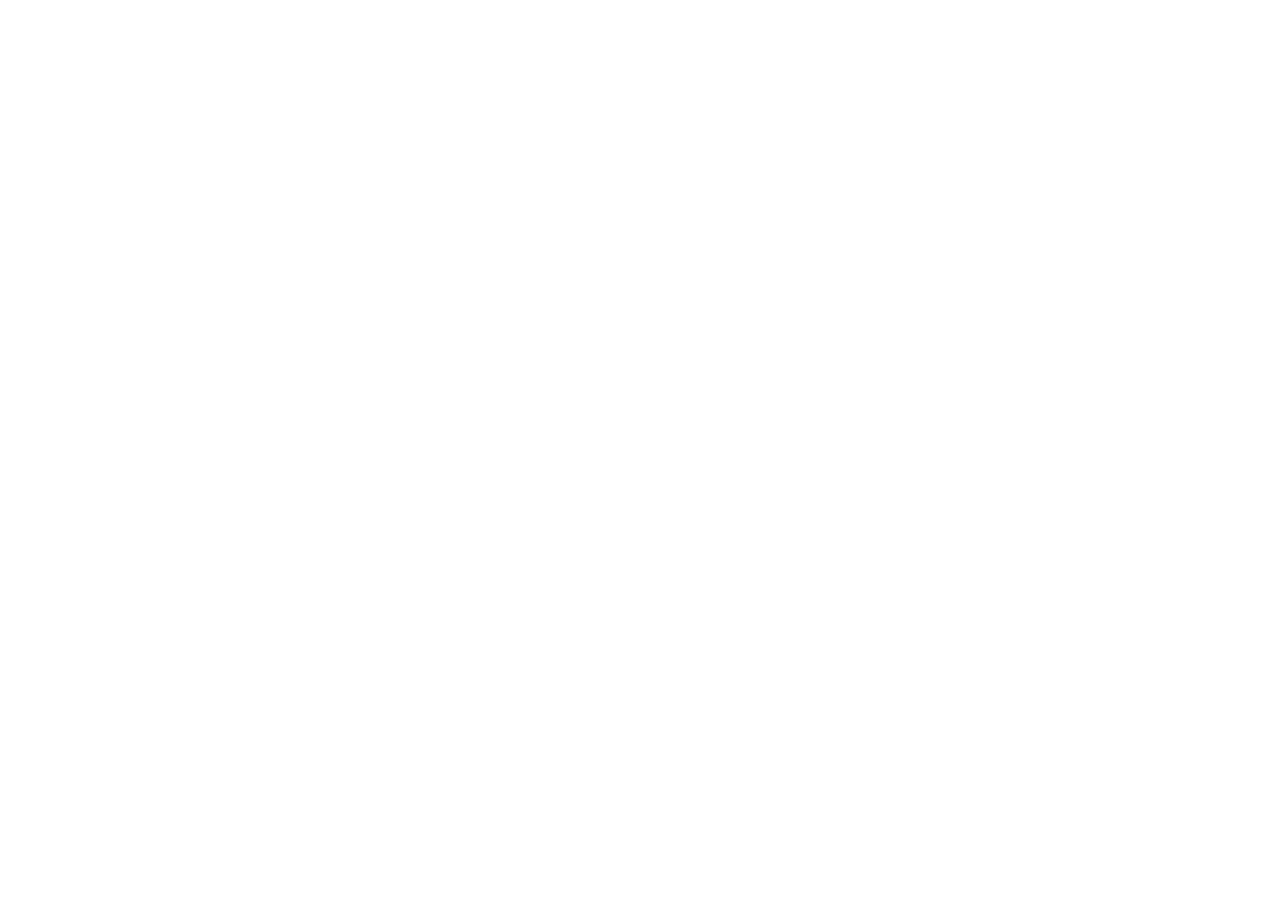
==== Demo.html @ 2232504f "add files" ====
<!DOCTYPE html>
<html lang="en">
<head>
    <meta charset="UTF-8">
    <title></title>
    <script src="lib/vendor/jquery/dist/jquery.min.js"></script>
    <script src="lib/knockout-3.2.0.min.js"></script>
    <script src="lib/vendor/amplify/lib/amplify.js"></script>
    <script src="app/config.js"></script>
    <script src="app/viewmodels/demoViewModel.js"></script>
    <script src="app/services/util.js"></script>
    <script src="app/services/identitySvc.js"></script>
    <script src="app/demopage.js"></script>

</head>
</head>
<body id="content">
<span data-bind="text:total"></span>
<br>
<span data-bind="text:size"></span>

</body>
<!--<script>-->
    <!--ko.applyBindings(new window.BPMN.ViewModels.DemoViewModel());-->
<!--</script>-->
</html>
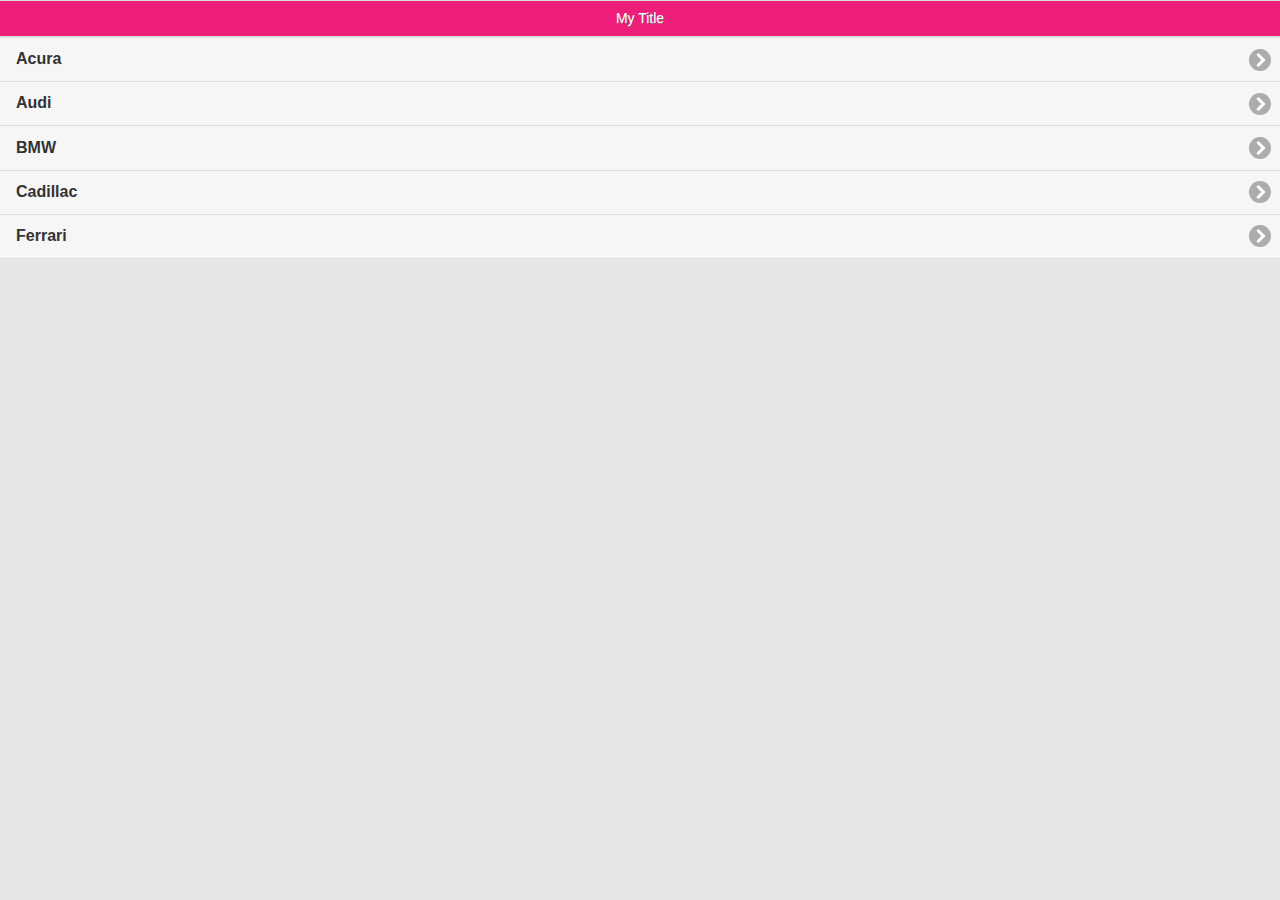
==== commit ad0f4007: "pull to refresh" ====
--- a/Demo.html
+++ b/Demo.html
@@ -1,26 +1,98 @@
 <!DOCTYPE html>
 <html lang="en">
 <head>
-    <meta charset="UTF-8">
-    <title></title>
-    <script src="lib/vendor/jquery/dist/jquery.min.js"></script>
-    <script src="lib/knockout-3.2.0.min.js"></script>
-    <script src="lib/vendor/amplify/lib/amplify.js"></script>
-    <script src="app/config.js"></script>
-    <script src="app/viewmodels/demoViewModel.js"></script>
-    <script src="app/services/util.js"></script>
-    <script src="app/services/identitySvc.js"></script>
-    <script src="app/demopage.js"></script>
+   <meta charset="UTF-8">
+   <title>Demo</title>
+   <!--<link href="css/jquery.mobile-1.3.2.css" rel="stylesheet" />-->
+   <link href="style/themes/jquery.mobile-1.4.5.min.css" rel="stylesheet" type="text/css" />
 
+   <!--<link href="css/jquery.mobile.theme-1.3.2.css" rel="stylesheet" />
+   <link href="css/jquery.mobile.structure-1.3.2.css" rel="stylesheet" />-->
+
+   <link rel="stylesheet" href="style/themes/bladecolor.min.css" />
+   <!-- Latest compiled and minified CSS -->
+   <link rel="stylesheet" href="style/themes/bootstrap.min.css">
+
+
+   <!-- Optional theme -->
+   <link rel="stylesheet" href="style/themes/bootstrap-theme.min.css">
+   <link rel="stylesheet" href="style/themes/jqm-demos.css">
+   <link rel="stylesheet" href="style/themes/jquery.mobile.icons.min.css">
+   <link rel="stylesheet" href="style/themes/jquery.mobile.structure-1.4.5.min.css">
+   <link href="style/themes/font-awesome.min.css" rel="stylesheet" type="text/css">
+   <link href="style/css/site.css" rel="stylesheet" />
+   <!--<script src="scripts/lib/jquery-1.8.2.js"></script>
+   <!--<script src="scripts/app/knockout.jquery.mobile.js"></script>-->
+   <!--<script src="scripts/lib/jquery.mobile-1.3.2.js"></script>-->
+   <script src="lib/vendor/jquery/dist/jquery.min.js"></script>
+   <script src="lib/jquery.mobile-1.4.5.js"></script>
+   <script src="lib/jquery-ui.min.js"></script>
+   <script src="lib/jquery.mobile.pulltorefresh.js"></script>
+
+   <script>
+      $(function() {
+         var refreshCallback = function(loader) {
+            setTimeout(function(){
+               //loader.finish();
+
+            }, 1000);
+         };
+
+         var cancelRefreshing = function() {
+         };
+
+         $("#draggable").pulltorefresh({
+            async: true,
+            // event triggered when refreshing start
+            refresh: function(event, finishCallback) {
+               element = $(this)
+               setTimeout(function(){
+                  alert("refresh");
+
+                  // you must call this function if refreshing process runs asynchronusly
+                  finishCallback();
+               }, 1000);
+            },
+            abort: function() {
+               alert("abort");
+            }
+         });
+      });
+   </script>
+   <style>
+      .ui-header {
+         z-index: 10;
+      }
+
+      .pull-header {
+         height: 80px;
+         margin-top: -80px;
+         background-color: rgba(21, 59, 76, 0.15);
+      }
+   </style>
 </head>
-</head>
-<body id="content">
-<span data-bind="text:total"></span>
-<br>
-<span data-bind="text:size"></span>
+<body>
+
+<div data-role="page">
+
+   <div data-role="header">
+      <h1>My Title</h1>
+   </div><!-- /header -->
+
+   <div class="content-primary" id="draggable">
+      <ul data-role="listview">
+         <li><a href="#">Acura</a></li>
+         <li><a href="#">Audi</a></li>
+         <li><a href="#">BMW</a></li>
+         <li><a href="#">Cadillac</a></li>
+         <li><a href="#">Ferrari</a></li>
+      </ul>
+   </div>
+</div><!-- /page -->
+
 
 </body>
-<!--<script>-->
-    <!--ko.applyBindings(new window.BPMN.ViewModels.DemoViewModel());-->
-<!--</script>-->
-</html>+<script>
+<!--ko.applyBindings(new window.BPMN.ViewModels.DemoViewModel());-->
+</script>
+</html>
--- a/style/themes/bladecolor.min.css
+++ b/style/themes/bladecolor.min.css
@@ -0,0 +1,218 @@
+/*!
+* jQuery Mobile 1.4.2
+* Git HEAD hash: 9d9a42a27d0c693e8b5569c3a10d771916af5045 <> Date: Fri Feb 28 2014 17:32:01 UTC
+* http://jquerymobile.com
+*
+* Copyright 2010, 2014 jQuery Foundation, Inc. and other contributors
+* Released under the MIT license.
+* http://jquery.org/license
+*
+*/
+
+
+/* Globals */
+/* Font
+-----------------------------------------------------------------------------------------------------------*/
+html {
+	font-size: 100%;
+}
+body,
+input,
+select,
+textarea,
+button,
+.ui-btn {
+	font-size: 1em;
+	line-height: 1.3;
+	    font-family: sans-serif /*{global-font-family}*/;
+}
+legend,
+.ui-input-text input,
+.ui-input-search input {
+	color: inherit;
+	text-shadow: inherit;
+}
+/* Form labels (overrides font-weight bold in bars, and mini font-size) */
+.ui-mobile label,
+div.ui-controlgroup-label {
+	font-weight: normal;
+	font-size: 16px;
+}
+/* Separators
+-----------------------------------------------------------------------------------------------------------*/
+/* Field contain separator (< 28em) */
+.ui-field-contain {
+	border-bottom-color: #828282;
+	border-bottom-color: rgba(0,0,0,.15);
+	border-bottom-width: 1px;
+	border-bottom-style: solid;
+}
+/* Table opt-in classes: strokes between each row, and alternating row stripes */
+/* Classes table-stroke and table-stripe are deprecated in 1.4. */
+.table-stroke thead th,
+.table-stripe thead th,
+.table-stripe tbody tr:last-child {
+	border-bottom: 1px solid #d6d6d6; /* non-RGBA fallback */
+	border-bottom: 1px solid rgba(0,0,0,.1);
+}
+.table-stroke tbody th,
+.table-stroke tbody td {
+	border-bottom: 1px solid #e6e6e6; /* non-RGBA fallback  */
+	border-bottom: 1px solid rgba(0,0,0,.05);
+}
+.table-stripe.table-stroke tbody tr:last-child th,
+.table-stripe.table-stroke tbody tr:last-child td {
+	border-bottom: 0;
+}
+.table-stripe tbody tr:nth-child(odd) td,
+.table-stripe tbody tr:nth-child(odd) th {
+	background-color: #eeeeee; /* non-RGBA fallback  */
+	background-color: rgba(0,0,0,.04);
+}
+/* Buttons
+-----------------------------------------------------------------------------------------------------------*/
+.ui-btn,
+label.ui-btn {
+	font-weight: bold;
+	border-width: 1px;
+	border-style: solid;
+}
+.ui-btn:link {
+	text-decoration: none !important;
+}
+.ui-btn-active {
+	cursor: pointer;
+}
+/* Corner rounding
+-----------------------------------------------------------------------------------------------------------*/
+/* Class ui-btn-corner-all deprecated in 1.4 */
+.ui-corner-all {
+	-webkit-border-radius: 0.4em /*{global-radii-blocks}*/;
+	border-radius: 0.4em /*{global-radii-blocks}*/;
+}
+/* Buttons */
+.ui-btn-corner-all,
+.ui-btn.ui-corner-all,
+/* Slider track */
+.ui-slider-track.ui-corner-all,
+/* Flipswitch */
+.ui-flipswitch.ui-corner-all,
+/* Count bubble */
+.ui-li-count {
+	-webkit-border-radius: 1.3em /*{global-radii-buttons}*/;
+	border-radius: 1.3em /*{global-radii-buttons}*/;
+}
+/* Icon-only buttons */
+.ui-btn-icon-notext.ui-btn-corner-all,
+.ui-btn-icon-notext.ui-corner-all {
+	-webkit-border-radius: 1em;
+	border-radius: 1em;
+}
+/* Radius clip workaround for cleaning up corner trapping */
+.ui-btn-corner-all,
+.ui-corner-all {
+	-webkit-background-clip: padding;
+	background-clip: padding-box;
+}
+/* Popup arrow */
+.ui-popup.ui-corner-all > .ui-popup-arrow-guide {
+	left: 0.4em /*{global-radii-blocks}*/;
+	right: 0.4em /*{global-radii-blocks}*/;
+	top: 0.4em /*{global-radii-blocks}*/;
+	bottom: 0.4em /*{global-radii-blocks}*/;
+}
+/* Shadow
+-----------------------------------------------------------------------------------------------------------*/
+.ui-shadow {
+	-webkit-box-shadow: 0 1px 3px /*{global-box-shadow-size}*/ rgba(0,0,0,.2) /*{global-box-shadow-color}*/;
+	-moz-box-shadow: 0 1px 3px /*{global-box-shadow-size}*/ rgba(0,0,0,.2) /*{global-box-shadow-color}*/;
+	box-shadow: 0 1px 3px /*{global-box-shadow-size}*/ rgba(0,0,0,.2) /*{global-box-shadow-color}*/;
+}
+.ui-shadow-inset {
+	-webkit-box-shadow: inset 0 1px 3px /*{global-box-shadow-size}*/ rgba(0,0,0,.2) /*{global-box-shadow-color}*/;
+	-moz-box-shadow: inset 0 1px 3px /*{global-box-shadow-size}*/ rgba(0,0,0,.2) /*{global-box-shadow-color}*/;
+	box-shadow: inset 0 1px 3px /*{global-box-shadow-size}*/ rgba(0,0,0,.2) /*{global-box-shadow-color}*/;
+}
+.ui-overlay-shadow {
+	-webkit-box-shadow: 0 0 12px 		rgba(0,0,0,.6);
+	-moz-box-shadow: 0 0 12px 			rgba(0,0,0,.6);
+	box-shadow: 0 0 12px 				rgba(0,0,0,.6);
+}
+/* Icons
+-----------------------------------------------------------------------------------------------------------*/
+.ui-btn-icon-left:after,
+.ui-btn-icon-right:after,
+.ui-btn-icon-top:after,
+.ui-btn-icon-bottom:after,
+.ui-btn-icon-notext:after {
+	background-color: #000000 /*{global-icon-color}*/;
+	background-color: rgba(0,0,0,0.3) /*{global-icon-disc}*/;
+	background-position: center center;
+	background-repeat: no-repeat;
+	-webkit-border-radius: 1em;
+	border-radius: 1em;
+}
+/* Alt icons */
+.ui-alt-icon.ui-btn:after,
+.ui-alt-icon .ui-btn:after,
+html .ui-alt-icon.ui-checkbox-off:after,
+html .ui-alt-icon.ui-radio-off:after,
+html .ui-alt-icon .ui-checkbox-off:after,
+html .ui-alt-icon .ui-radio-off:after {
+	background-color: #000000 /*{global-icon-color}*/;
+	background-color: 					rgba(0,0,0,.15);
+}
+/* No disc */
+.ui-nodisc-icon.ui-btn:after,
+.ui-nodisc-icon .ui-btn:after {
+	background-color: transparent;
+}
+/* Icon shadow */
+.ui-shadow-icon.ui-btn:after,
+.ui-shadow-icon .ui-btn:after {
+	-webkit-box-shadow: 0 1px 0 rgba(255,255,255,.4) /*{global-icon-shadow}*/;
+	-moz-box-shadow: 0 1px 0 rgba(255,255,255,.4) /*{global-icon-shadow}*/;
+	box-shadow: 0 1px 0 rgba(255,255,255,.4) /*{global-icon-shadow}*/;
+}
+/* Checkbox and radio */
+.ui-btn.ui-checkbox-off:after,
+.ui-btn.ui-checkbox-on:after,
+.ui-btn.ui-radio-off:after,
+.ui-btn.ui-radio-on:after {
+	display: block;
+	width: 18px;
+	height: 18px;
+	margin: -9px 2px 0 2px;
+}
+.ui-checkbox-off:after,
+.ui-btn.ui-radio-off:after {
+	filter: Alpha(Opacity=30);
+	opacity: .3;
+}
+.ui-btn.ui-checkbox-off:after,
+.ui-btn.ui-checkbox-on:after {
+	-webkit-border-radius: .1875em;
+	border-radius: .1875em;
+}
+.ui-radio .ui-btn.ui-radio-on:after {
+	background-image: none;
+	background-color: #fff;
+	width: 8px;
+	height: 8px;
+	border-width: 5px;
+	border-style: solid; 
+}
+.ui-alt-icon.ui-btn.ui-radio-on:after,
+.ui-alt-icon .ui-btn.ui-radio-on:after {
+	background-color: #000;
+}
+/* Loader */
+.ui-icon-loading {
+	background: url("images/ajax-loader.gif");
+	background-size: 2.875em 2.875em;
+}.ui-bar-a,.ui-page-theme-a .ui-bar-inherit,html .ui-bar-a .ui-bar-inherit,html .ui-body-a .ui-bar-inherit,html body .ui-group-theme-a .ui-bar-inherit{background-color:#ed1e79 ;border-color:#dddddd ;color:#ffffff ;text-shadow:0  1px  0  #8b7979 ;font-weight:bold;}.ui-bar-a{border-width:1px;border-style:solid;}.ui-overlay-a,.ui-page-theme-a,.ui-page-theme-a .ui-panel-wrapper{
+	background-color: #E7E7E7;
+	border-color: #bbbbbb;
+	color: #333333;
+	text-shadow: 0 0 0 #f3f3f3;
+}.ui-body-a,.ui-page-theme-a .ui-body-inherit,html .ui-bar-a .ui-body-inherit,html .ui-body-a .ui-body-inherit,html body .ui-group-theme-a .ui-body-inherit,html .ui-panel-page-container-a{background-color:#ffffff ;border-color:#dddddd ;color:#333333 ;text-shadow:0  1px  0  #f3f3f3 ;}.ui-body-a{border-width:1px;border-style:solid;}.ui-page-theme-a a,html .ui-bar-a a,html .ui-body-a a,html body .ui-group-theme-a a{color:#3388cc ;font-weight:bold;}.ui-page-theme-a a:visited,html .ui-bar-a a:visited,html .ui-body-a a:visited,html body .ui-group-theme-a a:visited{   color:#3388cc ;}.ui-page-theme-a a:hover,html .ui-bar-a a:hover,html .ui-body-a a:hover,html body .ui-group-theme-a a:hover{color:#005599 ;}.ui-page-theme-a a:active,html .ui-bar-a a:active,html .ui-body-a a:active,html body .ui-group-theme-a a:active{color:#005599 ;}.ui-page-theme-a .ui-btn,html .ui-bar-a .ui-btn,html .ui-body-a .ui-btn,html body .ui-group-theme-a .ui-btn,html head + body .ui-btn.ui-btn-a,.ui-page-theme-a .ui-btn:visited,html .ui-bar-a .ui-btn:visited,html .ui-body-a .ui-btn:visited,html body .ui-group-theme-a .ui-btn:visited,html head + body .ui-btn.ui-btn-a:visited{background-color:#f6f6f6 ;border-color:#dddddd ;color:#333333 ;text-shadow:0  1px  0  #f3f3f3 ;}.ui-page-theme-a .ui-btn:hover,html .ui-bar-a .ui-btn:hover,html .ui-body-a .ui-btn:hover,html body .ui-group-theme-a .ui-btn:hover,html head + body .ui-btn.ui-btn-a:hover{background-color:#ededed ;border-color:#dddddd ;color:#333333 ;text-shadow:0  1px  0  #f3f3f3 ;}.ui-page-theme-a .ui-btn:active,html .ui-bar-a .ui-btn:active,html .ui-body-a .ui-btn:active,html body .ui-group-theme-a .ui-btn:active,html head + body .ui-btn.ui-btn-a:active{background-color:#e8e8e8 ;border-color:#dddddd ;color:#333333 ;text-shadow:0  1px  0  #f3f3f3 ;}.ui-page-theme-a .ui-btn.ui-btn-active,html .ui-bar-a .ui-btn.ui-btn-active,html .ui-body-a .ui-btn.ui-btn-active,html body .ui-group-theme-a .ui-btn.ui-btn-active,html head + body .ui-btn.ui-btn-a.ui-btn-active,.ui-page-theme-a .ui-checkbox-on:after,html .ui-bar-a .ui-checkbox-on:after,html .ui-body-a .ui-checkbox-on:after,html body .ui-group-theme-a .ui-checkbox-on:after,.ui-btn.ui-checkbox-on.ui-btn-a:after,.ui-page-theme-a .ui-flipswitch-active,html .ui-bar-a .ui-flipswitch-active,html .ui-body-a .ui-flipswitch-active,html body .ui-group-theme-a .ui-flipswitch-active,html body .ui-flipswitch.ui-bar-a.ui-flipswitch-active,.ui-page-theme-a .ui-slider-track .ui-btn-active,html .ui-bar-a .ui-slider-track .ui-btn-active,html .ui-body-a .ui-slider-track .ui-btn-active,html body .ui-group-theme-a .ui-slider-track .ui-btn-active,html body div.ui-slider-track.ui-body-a .ui-btn-active{background-color:#ed1e79 ;border-color:#ed1e79 ;color:#ffffff ;text-shadow:0  1px  0  #444444 ;}.ui-page-theme-a .ui-radio-on:after,html .ui-bar-a .ui-radio-on:after,html .ui-body-a .ui-radio-on:after,html body .ui-group-theme-a .ui-radio-on:after,.ui-btn.ui-radio-on.ui-btn-a:after{border-color:#ed1e79 ;}.ui-page-theme-a .ui-btn:focus,html .ui-bar-a .ui-btn:focus,html .ui-body-a .ui-btn:focus,html body .ui-group-theme-a .ui-btn:focus,html head + body .ui-btn.ui-btn-a:focus,.ui-page-theme-a .ui-focus,html .ui-bar-a .ui-focus,html .ui-body-a .ui-focus,html body .ui-group-theme-a .ui-focus,html head + body .ui-btn-a.ui-focus,html head + body .ui-body-a.ui-focus{-webkit-box-shadow:0 0 12px #ed1e79 ;-moz-box-shadow:0 0 12px #ed1e79 ;box-shadow:0 0 12px #ed1e79 ;}.ui-bar-b,.ui-page-theme-b .ui-bar-inherit,html .ui-bar-b .ui-bar-inherit,html .ui-body-b .ui-bar-inherit,html body .ui-group-theme-b .ui-bar-inherit{background-color:#33ccff ;border-color:#dddddd ;color:#ffffff ;text-shadow:0  1px  0  #4a8c96 ;font-weight:bold;}.ui-bar-b{border-width:1px;border-style:solid;}.ui-overlay-b,.ui-page-theme-b,.ui-page-theme-b .ui-panel-wrapper{background-color:#f9f9f9 ;border-color:#bbbbbb ;color:#333333 ;text-shadow:0  1px  0  #f3f3f3 ;}.ui-body-b,.ui-page-theme-b .ui-body-inherit,html .ui-bar-b .ui-body-inherit,html .ui-body-b .ui-body-inherit,html body .ui-group-theme-b .ui-body-inherit,html .ui-panel-page-container-b{background-color:#ffffff ;border-color:#dddddd ;color:#333333 ;text-shadow:0  1px  0  #f3f3f3 ;}.ui-body-b{border-width:1px;border-style:solid;}.ui-page-theme-b a,html .ui-bar-b a,html .ui-body-b a,html body .ui-group-theme-b a{color:#3388cc ;font-weight:bold;}.ui-page-theme-b a:visited,html .ui-bar-b a:visited,html .ui-body-b a:visited,html body .ui-group-theme-b a:visited{   color:#3388cc ;}.ui-page-theme-b a:hover,html .ui-bar-b a:hover,html .ui-body-b a:hover,html body .ui-group-theme-b a:hover{color:#005599 ;}.ui-page-theme-b a:active,html .ui-bar-b a:active,html .ui-body-b a:active,html body .ui-group-theme-b a:active{color:#005599 ;}.ui-page-theme-b .ui-btn,html .ui-bar-b .ui-btn,html .ui-body-b .ui-btn,html body .ui-group-theme-b .ui-btn,html head + body .ui-btn.ui-btn-b,.ui-page-theme-b .ui-btn:visited,html .ui-bar-b .ui-btn:visited,html .ui-body-b .ui-btn:visited,html body .ui-group-theme-b .ui-btn:visited,html head + body .ui-btn.ui-btn-b:visited{background-color:#f6f6f6 ;border-color:#dddddd ;color:#333333 ;text-shadow:0  1px  0  #f3f3f3 ;}.ui-page-theme-b .ui-btn:hover,html .ui-bar-b .ui-btn:hover,html .ui-body-b .ui-btn:hover,html body .ui-group-theme-b .ui-btn:hover,html head + body .ui-btn.ui-btn-b:hover{background-color:#ededed ;border-color:#dddddd ;color:#333333 ;text-shadow:0  1px  0  #f3f3f3 ;}.ui-page-theme-b .ui-btn:active,html .ui-bar-b .ui-btn:active,html .ui-body-b .ui-btn:active,html body .ui-group-theme-b .ui-btn:active,html head + body .ui-btn.ui-btn-b:active{background-color:#e8e8e8 ;border-color:#dddddd ;color:#333333 ;text-shadow:0  1px  0  #f3f3f3 ;}.ui-page-theme-b .ui-btn.ui-btn-active,html .ui-bar-b .ui-btn.ui-btn-active,html .ui-body-b .ui-btn.ui-btn-active,html body .ui-group-theme-b .ui-btn.ui-btn-active,html head + body .ui-btn.ui-btn-b.ui-btn-active,.ui-page-theme-b .ui-checkbox-on:after,html .ui-bar-b .ui-checkbox-on:after,html .ui-body-b .ui-checkbox-on:after,html body .ui-group-theme-b .ui-checkbox-on:after,.ui-btn.ui-checkbox-on.ui-btn-b:after,.ui-page-theme-b .ui-flipswitch-active,html .ui-bar-b .ui-flipswitch-active,html .ui-body-b .ui-flipswitch-active,html body .ui-group-theme-b .ui-flipswitch-active,html body .ui-flipswitch.ui-bar-b.ui-flipswitch-active,.ui-page-theme-b .ui-slider-track .ui-btn-active,html .ui-bar-b .ui-slider-track .ui-btn-active,html .ui-body-b .ui-slider-track .ui-btn-active,html body .ui-group-theme-b .ui-slider-track .ui-btn-active,html body div.ui-slider-track.ui-body-b .ui-btn-active{background-color:#33ccff ;border-color:#33ccff ;color:#ffffff ;text-shadow:0  1px  0  #39657f ;}.ui-page-theme-b .ui-radio-on:after,html .ui-bar-b .ui-radio-on:after,html .ui-body-b .ui-radio-on:after,html body .ui-group-theme-b .ui-radio-on:after,.ui-btn.ui-radio-on.ui-btn-b:after{border-color:#33ccff ;}.ui-page-theme-b .ui-btn:focus,html .ui-bar-b .ui-btn:focus,html .ui-body-b .ui-btn:focus,html body .ui-group-theme-b .ui-btn:focus,html head + body .ui-btn.ui-btn-b:focus,.ui-page-theme-b .ui-focus,html .ui-bar-b .ui-focus,html .ui-body-b .ui-focus,html body .ui-group-theme-b .ui-focus,html head + body .ui-btn-b.ui-focus,html head + body .ui-body-b.ui-focus{-webkit-box-shadow:0 0 12px #33ccff ;-moz-box-shadow:0 0 12px #33ccff ;box-shadow:0 0 12px #33ccff ;}.ui-bar-c,.ui-page-theme-c .ui-bar-inherit,html .ui-bar-c .ui-bar-inherit,html .ui-body-c .ui-bar-inherit,html body .ui-group-theme-c .ui-bar-inherit{background-color:#56ff00 ;border-color:#dddddd ;color:#ffffff ;text-shadow:0  2px  0  #58d917 ;font-weight:bold;}.ui-bar-c{border-width:1px;border-style:solid;}.ui-overlay-c,.ui-page-theme-c,.ui-page-theme-c .ui-panel-wrapper{background-color:#f9f9f9 ;border-color:#bbbbbb ;color:#333333 ;text-shadow:0  1px  0  #f3f3f3 ;}.ui-body-c,.ui-page-theme-c .ui-body-inherit,html .ui-bar-c .ui-body-inherit,html .ui-body-c .ui-body-inherit,html body .ui-group-theme-c .ui-body-inherit,html .ui-panel-page-container-c{background-color:#ffffff ;border-color:#dddddd ;color:#3e7a7e ;text-shadow:0  0px  0  #f3f3f3 ;}.ui-body-c{border-width:1px;border-style:solid;}.ui-page-theme-c a,html .ui-bar-c a,html .ui-body-c a,html body .ui-group-theme-c a{color:#3388cc ;font-weight:bold;}.ui-page-theme-c a:visited,html .ui-bar-c a:visited,html .ui-body-c a:visited,html body .ui-group-theme-c a:visited{   color:#3388cc ;}.ui-page-theme-c a:hover,html .ui-bar-c a:hover,html .ui-body-c a:hover,html body .ui-group-theme-c a:hover{color:#005599 ;}.ui-page-theme-c a:active,html .ui-bar-c a:active,html .ui-body-c a:active,html body .ui-group-theme-c a:active{color:#005599 ;}.ui-page-theme-c .ui-btn,html .ui-bar-c .ui-btn,html .ui-body-c .ui-btn,html body .ui-group-theme-c .ui-btn,html head + body .ui-btn.ui-btn-c,.ui-page-theme-c .ui-btn:visited,html .ui-bar-c .ui-btn:visited,html .ui-body-c .ui-btn:visited,html body .ui-group-theme-c .ui-btn:visited,html head + body .ui-btn.ui-btn-c:visited{background-color:#f6f6f6 ;border-color:#dddddd ;color:#333333 ;text-shadow:0  1px  0  #f3f3f3 ;}.ui-page-theme-c .ui-btn:hover,html .ui-bar-c .ui-btn:hover,html .ui-body-c .ui-btn:hover,html body .ui-group-theme-c .ui-btn:hover,html head + body .ui-btn.ui-btn-c:hover{background-color:#ededed ;border-color:#dddddd ;color:#333333 ;text-shadow:0  1px  0  #f3f3f3 ;}.ui-page-theme-c .ui-btn:active,html .ui-bar-c .ui-btn:active,html .ui-body-c .ui-btn:active,html body .ui-group-theme-c .ui-btn:active,html head + body .ui-btn.ui-btn-c:active{background-color:#e8e8e8 ;border-color:#dddddd ;color:#333333 ;text-shadow:0  1px  0  #f3f3f3 ;}.ui-page-theme-c .ui-btn.ui-btn-active,html .ui-bar-c .ui-btn.ui-btn-active,html .ui-body-c .ui-btn.ui-btn-active,html body .ui-group-theme-c .ui-btn.ui-btn-active,html head + body .ui-btn.ui-btn-c.ui-btn-active,.ui-page-theme-c .ui-checkbox-on:after,html .ui-bar-c .ui-checkbox-on:after,html .ui-body-c .ui-checkbox-on:after,html body .ui-group-theme-c .ui-checkbox-on:after,.ui-btn.ui-checkbox-on.ui-btn-c:after,.ui-page-theme-c .ui-flipswitch-active,html .ui-bar-c .ui-flipswitch-active,html .ui-body-c .ui-flipswitch-active,html body .ui-group-theme-c .ui-flipswitch-active,html body .ui-flipswitch.ui-bar-c.ui-flipswitch-active,.ui-page-theme-c .ui-slider-track .ui-btn-active,html .ui-bar-c .ui-slider-track .ui-btn-active,html .ui-body-c .ui-slider-track .ui-btn-active,html body .ui-group-theme-c .ui-slider-track .ui-btn-active,html body div.ui-slider-track.ui-body-c .ui-btn-active{background-color:#56ff00 ;border-color:#56ff00 ;color:#ffffff ;text-shadow:0  1px  0  #58d917 ;}.ui-page-theme-c .ui-radio-on:after,html .ui-bar-c .ui-radio-on:after,html .ui-body-c .ui-radio-on:after,html body .ui-group-theme-c .ui-radio-on:after,.ui-btn.ui-radio-on.ui-btn-c:after{border-color:#56ff00 ;}.ui-page-theme-c .ui-btn:focus,html .ui-bar-c .ui-btn:focus,html .ui-body-c .ui-btn:focus,html body .ui-group-theme-c .ui-btn:focus,html head + body .ui-btn.ui-btn-c:focus,.ui-page-theme-c .ui-focus,html .ui-bar-c .ui-focus,html .ui-body-c .ui-focus,html body .ui-group-theme-c .ui-focus,html head + body .ui-btn-c.ui-focus,html head + body .ui-body-c.ui-focus{-webkit-box-shadow:0 0 12px #56ff00 ;-moz-box-shadow:0 0 12px #56ff00 ;box-shadow:0 0 12px #56ff00 ;}.ui-disabled,.ui-state-disabled,button[disabled],.ui-select .ui-btn.ui-state-disabled{filter:Alpha(Opacity=30);opacity:.3;cursor:default !important;pointer-events:none;}.ui-btn:focus,.ui-btn.ui-focus{outline:0;}.ui-noboxshadow .ui-shadow,.ui-noboxshadow .ui-shadow-inset,.ui-noboxshadow .ui-overlay-shadow,.ui-noboxshadow .ui-shadow-icon.ui-btn:after,.ui-noboxshadow .ui-shadow-icon .ui-btn:after,.ui-noboxshadow .ui-focus,.ui-noboxshadow .ui-btn:focus,.ui-noboxshadow  input:focus,.ui-noboxshadow .ui-panel{-webkit-box-shadow:none !important;-moz-box-shadow:none !important;box-shadow:none !important;}.ui-noboxshadow .ui-btn:focus,.ui-noboxshadow .ui-focus{outline-width:1px;outline-style:auto;}
